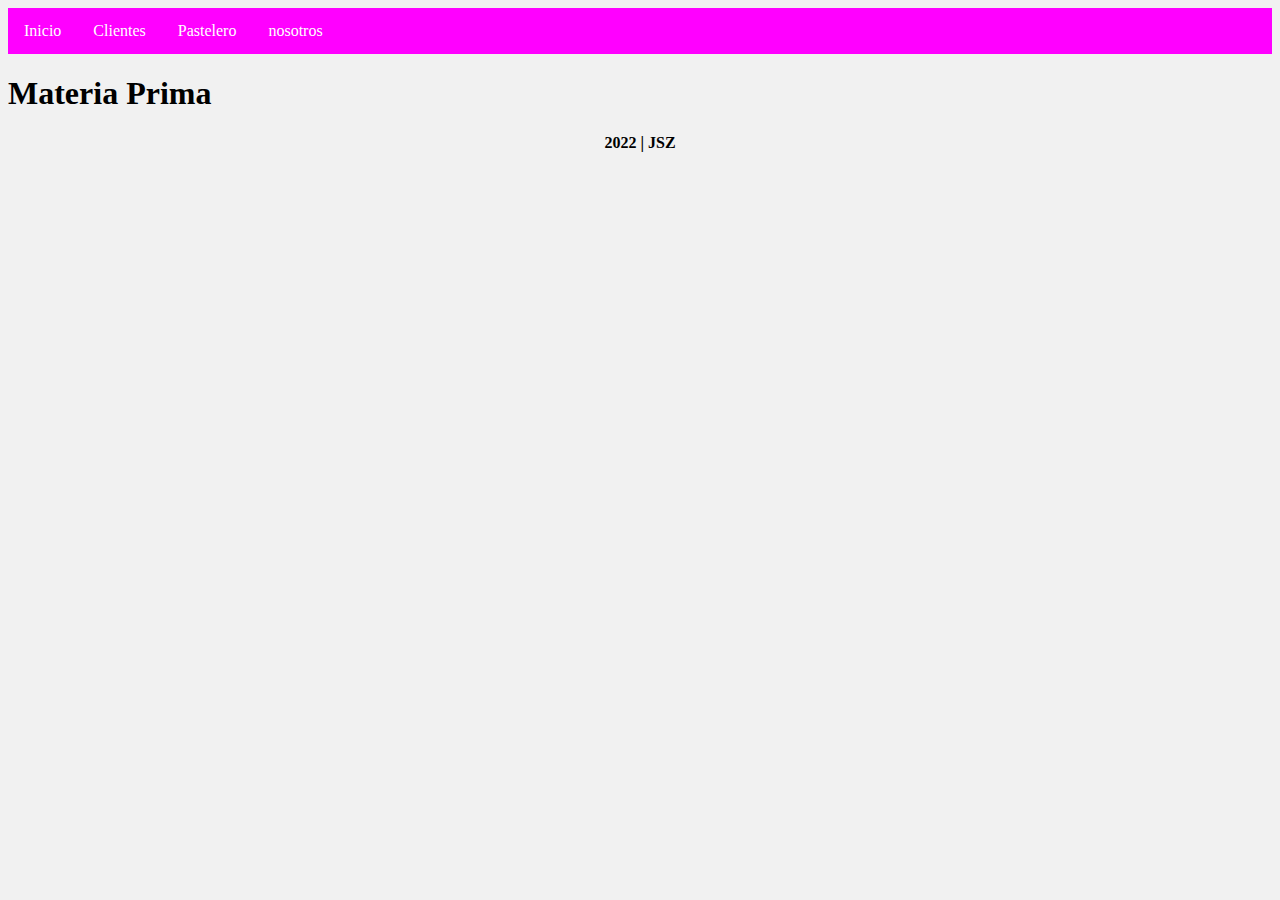
==== Pasteleria/paginas/materia.html @ a4274b63 "Primeras vistas" ====
<!DOCTYPE html>
<html lang="en">
<head>
    <meta charset="UTF-8">
    <meta http-equiv="X-UA-Compatible" content="IE=edge">
    <meta name="viewport" content="width=device-width, initial-scale=1.0">
    <title>Pastelería Cósmica</title>
    <link rel="stylesheet" href="../css/estilo.css">
</head>
<body>
    <div class="nav">
        <ul>
            <li><a href="../index.html">Inicio</a></li>
            <li class="dropdown">
                <a href="#" class="dropbtn">Clientes</a>
                <div class="dropdown-content">
                    <a href="./opciones.html">Opciones</a>
                    <a href="./pedidos.html">Pedidos</a>
                </div>
            </li>
            <li class="dropdown">
                <a href="#" class="dropbtn">Pastelero</a>
                <div class="dropdown-content">
                    <a href="./materia.html">Materia prima</a>
                    <a href="./solicitudes.html">Solicitudes</a>
                </div>
            </li>
            <li><a href="./nosotros.html">nosotros</a></li>
        </ul>
    </div>

    <h1>Materia Prima</h1>

    <div class="footer">
        <b>2022 | JSZ</b>
    </div>
</body>
</html>
---- Pasteleria/css/estilo.css ----
body {
    background-color: #f1f1f1 ; /* #F9EBF9 */
    color: ;
}

ul {
    list-style-type: none;
    margin: 0;
    padding: 0;
    overflow: hidden;
    background-color: #FF00FF;
  }
  
  li {
    float: left;
  }
  
  li a, .dropbtn {
    display: inline-block;
    color: white;
    text-align: center;
    padding: 14px 16px;
    text-decoration: none;
  }
  
  li a:hover, .dropdown:hover .dropbtn {
    background-color: #FCA4FC;
  }
  
  li.dropdown {
    display: inline-block;
  }
  
  .dropdown-content {
    display: none;
    position: absolute;
    background-color: #f9f9f9;
    min-width: 160px;
    box-shadow: 0px 8px 16px 0px rgba(0,0,0,0.2);
    z-index: 1;
  }
  
  .dropdown-content a {
    color: black;
    padding: 12px 16px;
    text-decoration: none;
    display: block;
    text-align: left;
  }
  
  .dropdown-content a:hover {background-color: #f1f1f1;}
  
  .dropdown:hover .dropdown-content {
    display: block;
  }

  .footer {
      text-align: center;
  }
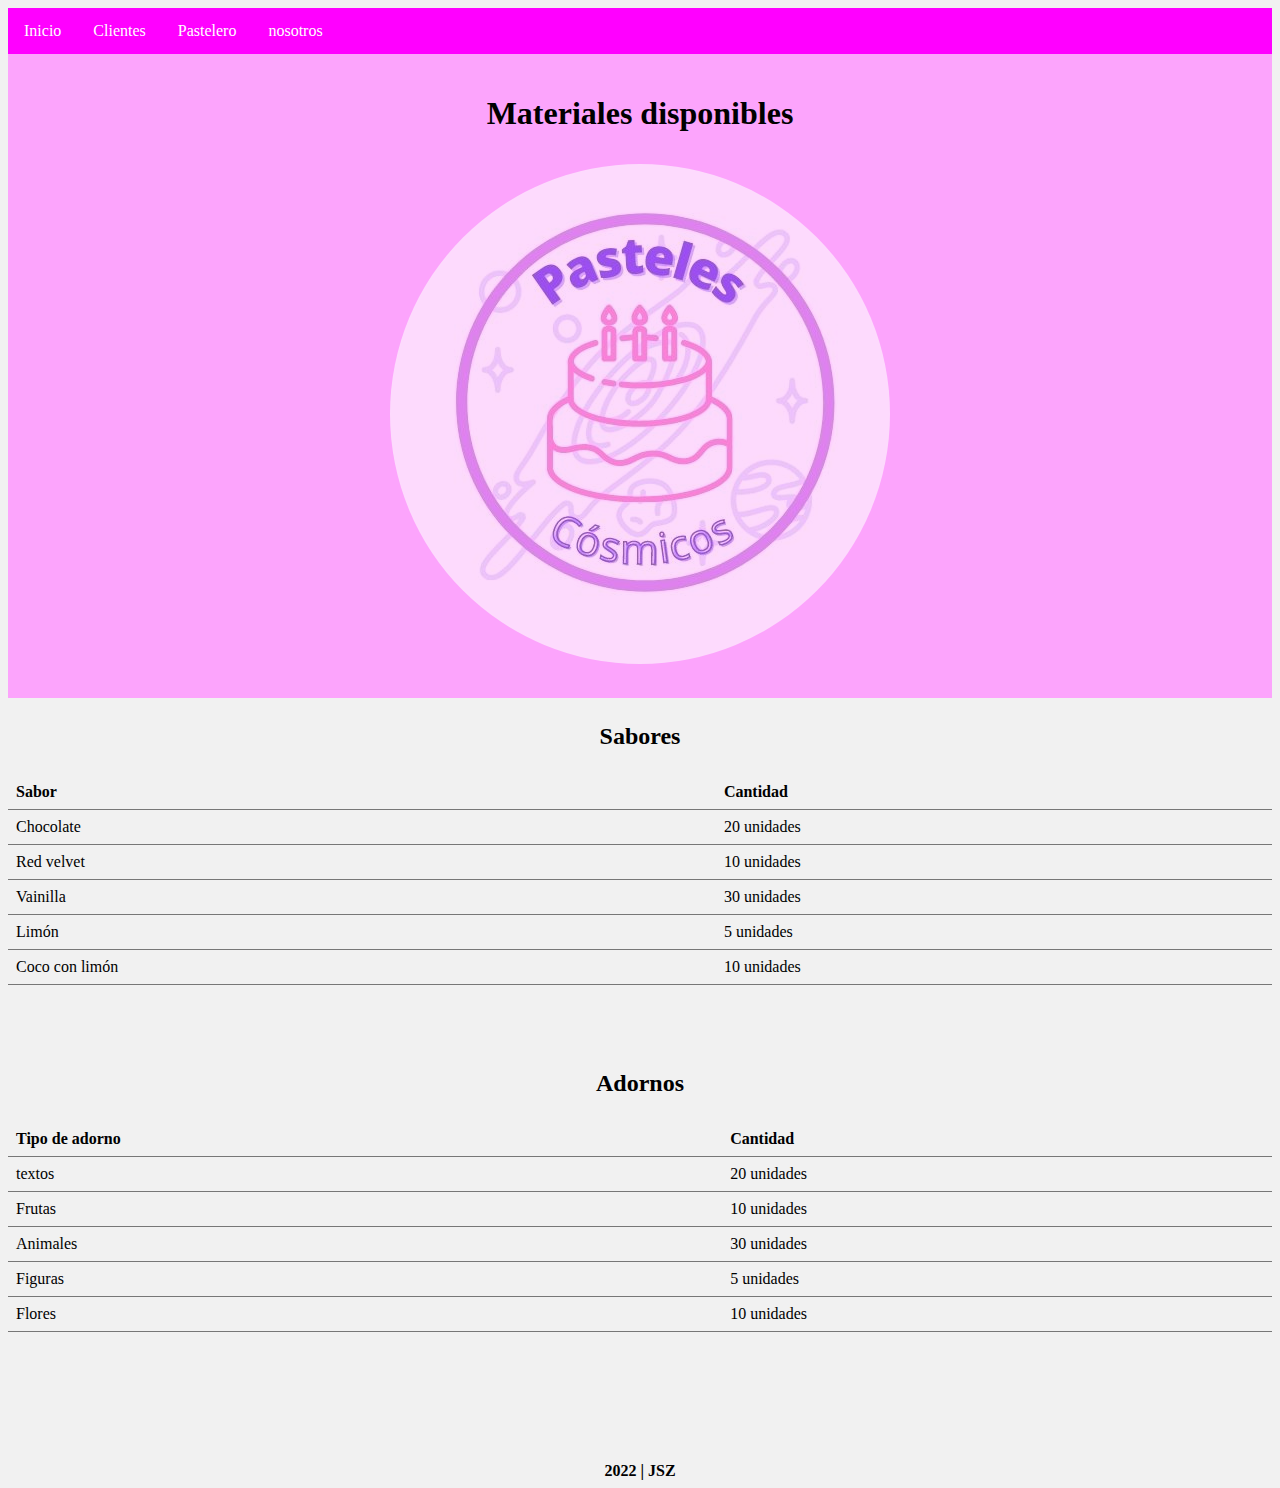
==== commit 0003b493: "Sitio final" ====
--- a/Pasteleria/paginas/materia.html
+++ b/Pasteleria/paginas/materia.html
@@ -29,7 +29,68 @@
         </ul>
     </div>
 
-    <h1>Materia Prima</h1>
+    <div class="header">
+        <h1>Materiales disponibles</h1>
+        <img class="logo1" src="../img/Pasteles.jpg" alt="Logo pastelería">
+    </div>
+
+    <div>
+        <h2>Sabores</h2>
+        <table>
+            <tr>
+                <th>Sabor</th>
+                <th>Cantidad</th>
+            </tr>
+            <tr>
+                <td>Chocolate</td>
+                <td>20 unidades</td>
+            </tr><tr>
+                <td>Red velvet</td>
+                <td>10 unidades</td>
+            </tr>
+            <tr>
+                <td>Vainilla</td>
+                <td>30 unidades</td>
+            </tr>
+            <tr>
+                <td>Limón</td>
+                <td>5 unidades</td>
+            </tr>
+            <tr>
+                <td>Coco con limón</td>
+                <td>10 unidades</td>
+            </tr>
+        </table>
+    </div>
+
+    <div>
+        <h2>Adornos</h2>
+        <table>
+            <tr>
+                <th>Tipo de adorno</th>
+                <th>Cantidad</th>
+            </tr>
+            <tr>
+                <td>textos</td>
+                <td>20 unidades</td>
+            </tr><tr>
+                <td>Frutas</td>
+                <td>10 unidades</td>
+            </tr>
+            <tr>
+                <td>Animales</td>
+                <td>30 unidades</td>
+            </tr>
+            <tr>
+                <td>Figuras</td>
+                <td>5 unidades</td>
+            </tr>
+            <tr>
+                <td>Flores</td>
+                <td>10 unidades</td>
+            </tr>
+        </table>
+    </div>
 
     <div class="footer">
         <b>2022 | JSZ</b>
--- a/Pasteleria/css/estilo.css
+++ b/Pasteleria/css/estilo.css
@@ -1,6 +1,9 @@
+/*
+  los estilos fueron sacados de https://www.w3schools.com/css/
+*/
+
 body {
     background-color: #f1f1f1 ; /* #F9EBF9 */
-    color: ;
 }
 
 ul {
@@ -54,6 +57,96 @@
     display: block;
   }
 
+  .header {
+    background-color: #FCA4FC;
+    text-align: center;
+    padding: 20px;
+  }
+
+  .logo {
+    border-radius: 50%;
+    opacity: 0.6;
+  }
+
+  .logo1 {
+    padding: 10px;
+    border-radius: 50%;
+    opacity: 0.6;
+  }
+
+  h2 {
+    padding: 5px;
+    text-align: center;
+  }
+
+  div.galeria {
+    margin: 5px;
+    border: 1px solid #ccc;
+    float: left;
+    width: 180px;
+  }
+
+  div.galeria:hover{
+    border: 1px solid #777;
+  }
+
+  div.galeria img{
+    width: 100%;
+    height: auto;
+  }
+
+  div.desc {
+    padding: 15px;
+    text-align: center;
+  }
+
+  .opciones{
+    padding-bottom: 450px;
+  }
+  form{
+    align-items: center;
+  }
+  input {
+    width: 100%;
+  }
+  textarea{
+    padding: 10px 0px 10px;
+    width: 100%;
+  }
+
+  input[type=submit] {
+    background-color: #04AA6D;
+    border: none;
+    color: white;
+    border-radius: 20px;
+    padding: 16px 32px;
+    margin: 4px 2px;
+    cursor: pointer;
+  }
+  input[type=reset]{
+    background-color: #D53718 ;
+    border: none;
+    color: white;
+    border-radius: 20px;
+    padding: 16px 32px;
+    margin: 4px 2px;
+    cursor: pointer;
+  }
+
+  table{
+    margin: 20px 0px 80px;
+    border-collapse: collapse;
+    width: 100%;
+  }
+
+  th, td{
+    padding: 8px;
+    text-align: left;
+    border-bottom: 1px solid #777;
+  }
+  tr:hover{background-color: #FCA4FC;}
+
   .footer {
+      padding-top: 50px;
       text-align: center;
   }
